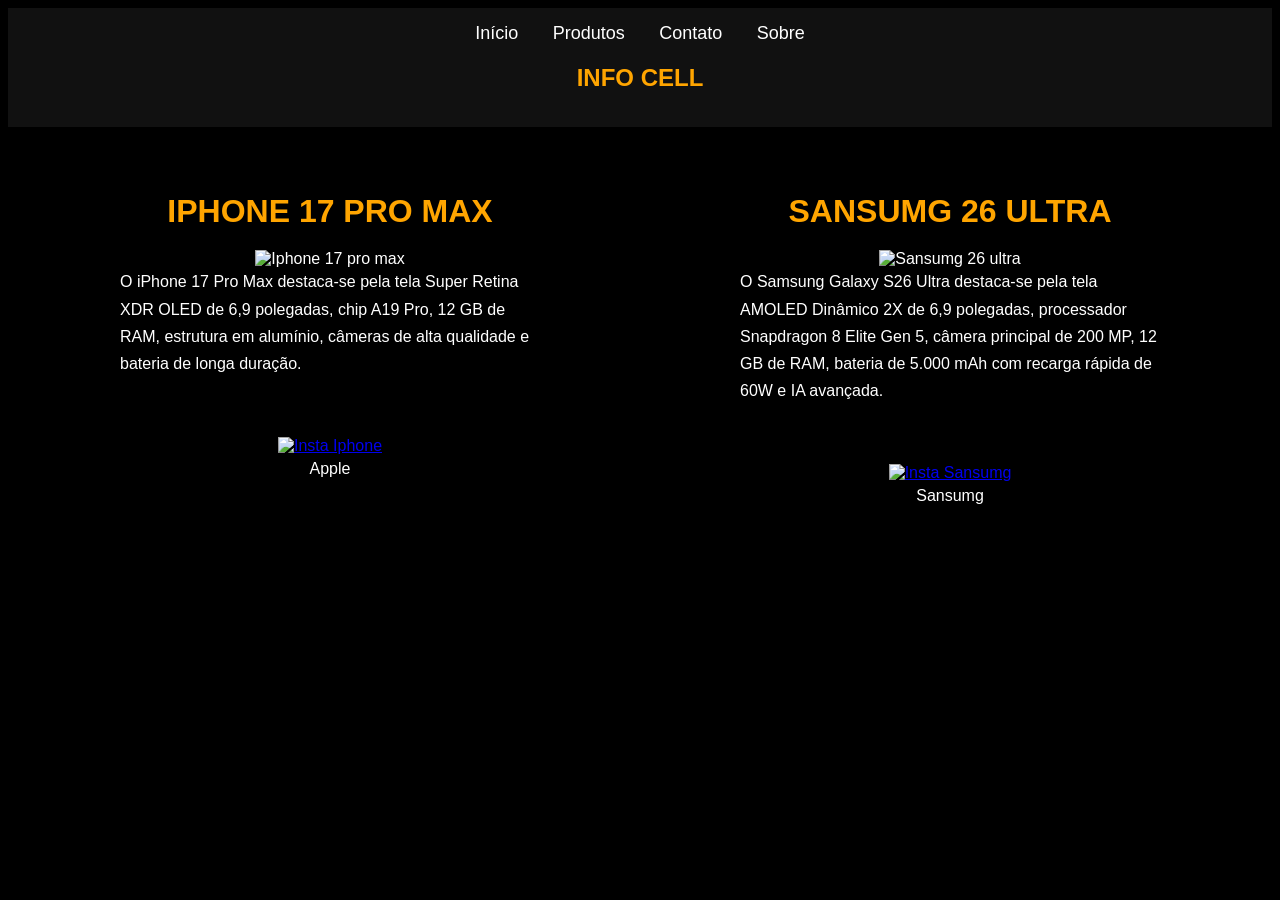
==== home.html @ 0fdc32d9 "Info Cell" ====
<!DOCTYPE html>
<html lang="pt-br">

<head>
    <meta charset="UTF-8">
    <meta name="viewport" content="width=device-width, initial-scale=1.0">
    <title>Home</title>
    <link rel="stylesheet" href="style.css">
</head>

<body>
    <nav class="menu">
        <a href="#">Início</a>
        <a href="#">Produtos</a>
        <a href="#">Contato</a>
        <a href="#">Sobre</a>
        <h1 class="info">INFO CELL</h1>
    </nav>





    <div class="itens">


        <div class="card">
            <h2>IPHONE 17 PRO MAX</h2>
            <img src="https://allugator.com/_next/image?url=https%3A%2F%2Fimages.digital.allugator.com%2Fproducts%2F17promax1.png&w=512&q=90"
                alt="Iphone 17 pro max">
            <p>
                O iPhone 17 Pro Max destaca-se pela tela Super Retina XDR OLED de 6,9 polegadas,
                chip A19 Pro, 12 GB de RAM, estrutura em alumínio, câmeras de alta qualidade
                e bateria de longa duração.
            </p>

            <div class="insta">
                <a href="https://www.instagram.com/apple/">
                <img src="https://cdn-icons-png.flaticon.com/512/174/174855.png" alt="Insta Iphone">
                </a>
                <p>Apple</p>


            </div>

        </div>

        <div class="card">
            <h2>SANSUMG 26 ULTRA</h2>
            <img src="https://files.tecnoblog.net/wp-content/uploads/2026/02/galaxy-s26-ultra-violeta-700x700.png"
                alt="Sansumg 26  ultra">
            <p>
                O Samsung Galaxy S26 Ultra destaca-se pela tela AMOLED Dinâmico 2X de 6,9 polegadas,
                processador Snapdragon 8 Elite Gen 5, câmera principal de 200 MP, 12 GB de RAM,
                bateria de 5.000 mAh com recarga rápida de 60W e IA avançada.
            </p>

            <div class="insta">
                <a href="https://www.instagram.com/samsungbrasil/">
                <img src="https://cdn-icons-png.flaticon.com/512/174/174855.png" alt="Insta Sansumg">
                </a>
                <p>Sansumg</p>
            </div>

        </div>




</body>

</html>
---- style.css ----
body{
    font-family: Arial, Helvetica, sans-serif;
    font-size: medium;
    background-color:black;
    color: white;

}

.menu{
    background-color: #111;
    padding: 15px;
    text-align: center;
    margin-bottom: 40px;
}

.menu a {
    color: white;
    text-decoration: none;
    margin: 0 15px;
    font-size: 18px;
}

.menu a:hover {
    color: orange;
}

.info{
    text-align: center;
    color: orange;
}

.itens{
   display: flex;
    justify-content: center;
    gap: 200px;
    text-align: center;
}


.card img{
    width: 200px;
    
}

.card p {
    color: white;
    font-size: 16px;
    line-height: 1.7;
    text-align: left;
    max-width: 420px;
    margin: 0 auto;
}

.card h2{
    text-align: center;
    color: orange;
    margin-bottom: 20px;
    font-size: 32px;

}

.insta img{
    margin-top: 60px;
    width: 100px;
}

.insta p{
    text-align: center;
}
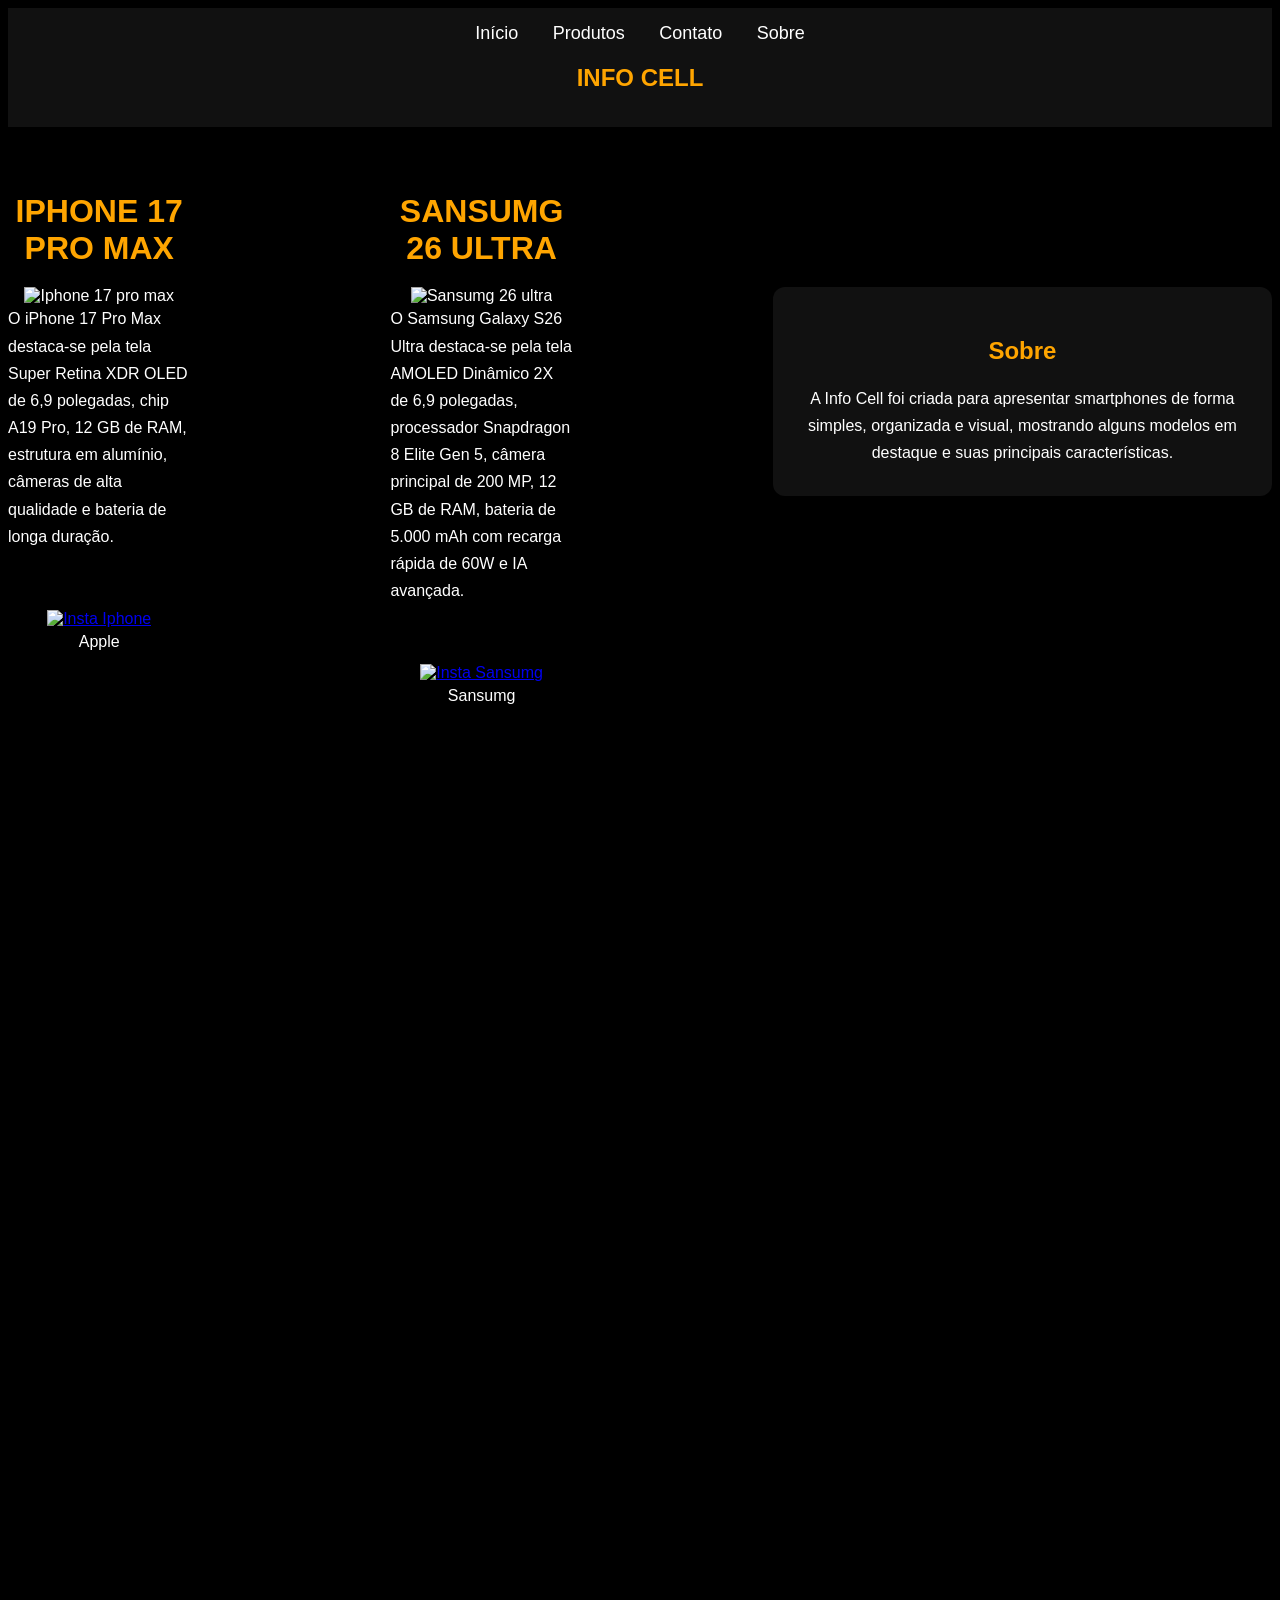
==== commit 990129c0: "info cell" ====
--- a/home.html
+++ b/home.html
@@ -10,7 +10,7 @@
 
 <body>
     <nav class="menu">
-        <a href="#">Início</a>
+        <a href="#sobre">Início</a>
         <a href="#">Produtos</a>
         <a href="#">Contato</a>
         <a href="#">Sobre</a>
@@ -62,8 +62,19 @@
                 <p>Sansumg</p>
             </div>
 
-        </div>
+    </div> 
 
+    <section id="sobre" class="sobre">
+        <h2>Sobre</h2>
+        <p>
+            A Info Cell foi criada para apresentar smartphones de forma simples,
+            organizada e visual, mostrando alguns modelos em destaque e suas principais características.
+        </p>
+    </section>
+
+</body>
+
+</html>
 
 
 
--- a/style.css
+++ b/style.css
@@ -66,4 +66,28 @@
 
 .insta p{
     text-align: center;
+}
+
+
+
+.sobre {
+    background-color: #111;   
+    color: white;             
+    width: 80%;               
+    margin:100% 0px;
+    padding: 30px;            
+    border-radius: 12px;      
+    margin-top: 120px;    
+}
+
+.sobre h2 {
+    color: orange;            
+    margin-bottom: 20px;      
+}
+
+
+.sobre p {
+    max-width: 700px;         
+    margin: 0 auto;           
+    line-height: 1.7;         
 }
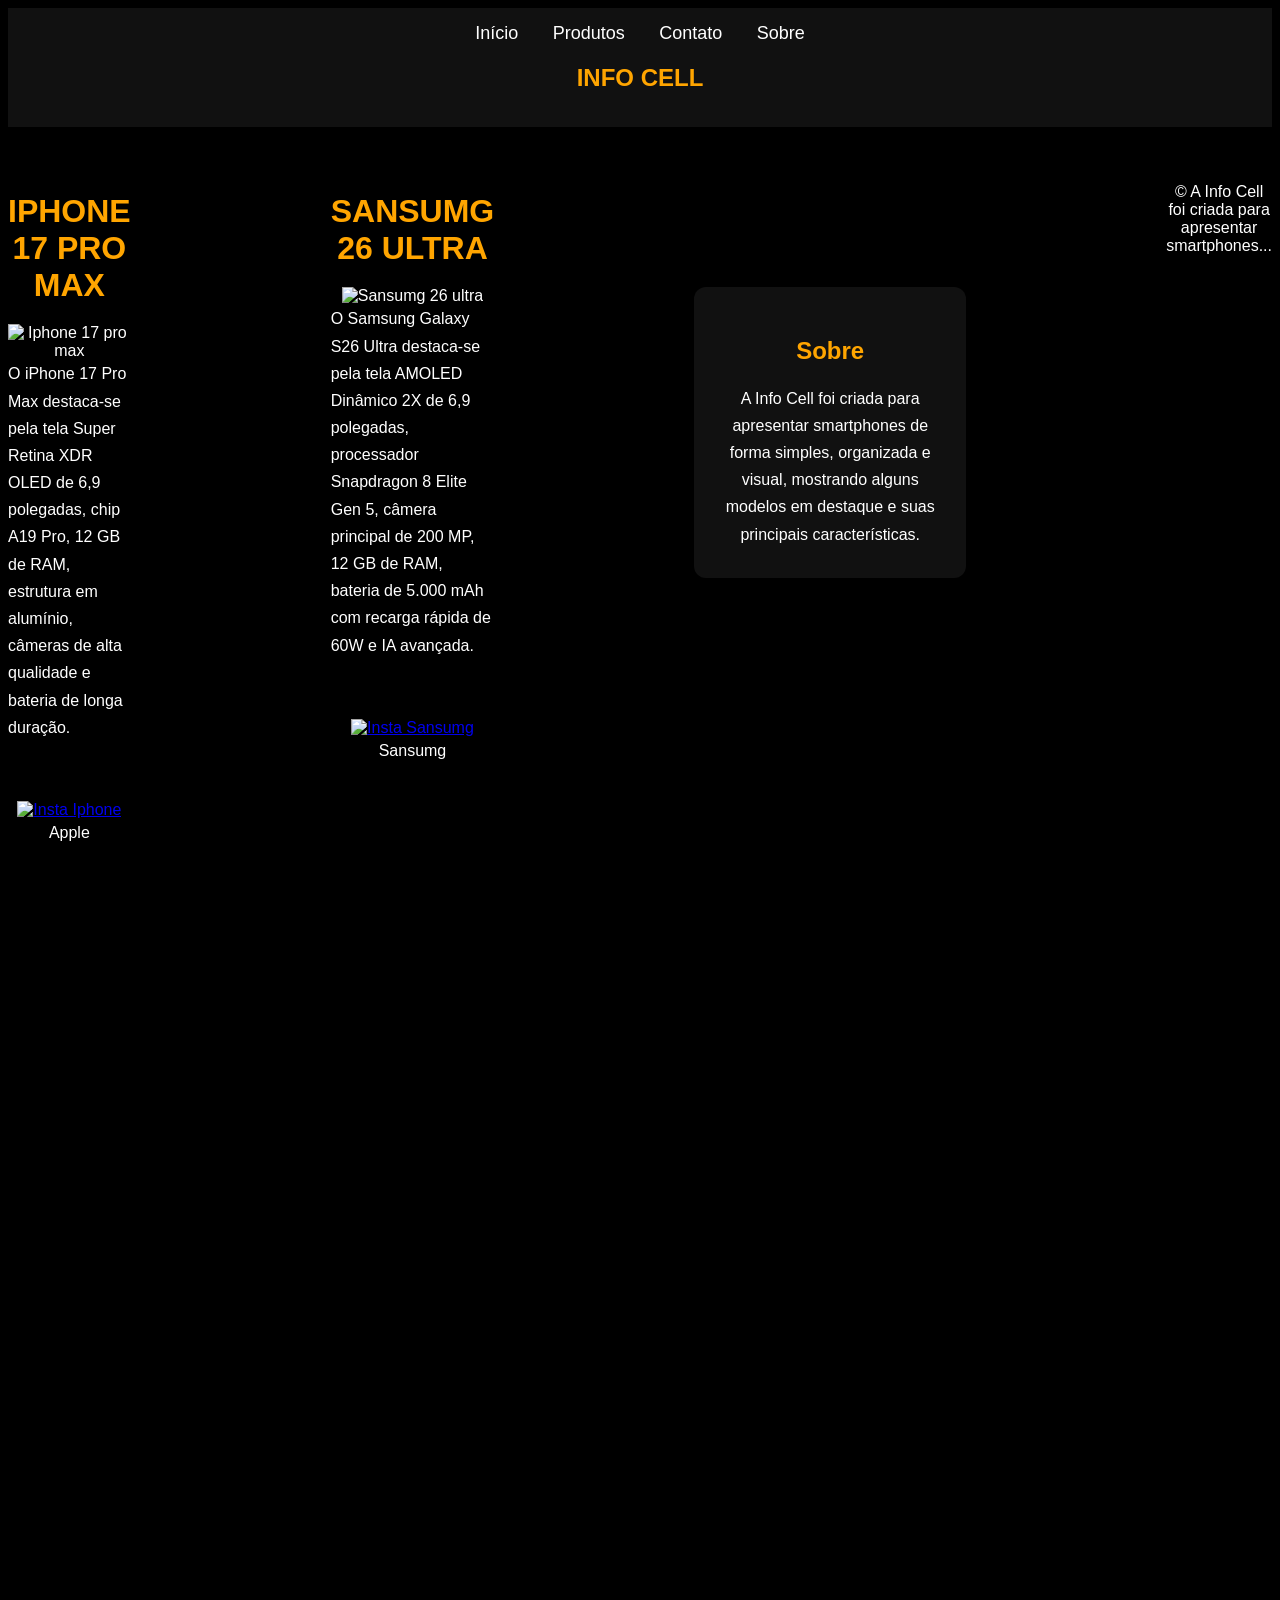
==== commit 39cf0099: "atualização" ====
--- a/home.html
+++ b/home.html
@@ -9,15 +9,13 @@
 </head>
 
 <body>
-    <nav class="menu">
-        <a href="#sobre">Início</a>
-        <a href="#">Produtos</a>
-        <a href="#">Contato</a>
-        <a href="#">Sobre</a>
-        <h1 class="info">INFO CELL</h1>
-    </nav>
-
-
+ <nav class="menu">
+    <a href="#">Início</a>
+    <a href="#">Produtos</a>
+    <a href="#">Contato</a>
+    <a href="#sobre">Sobre</a>
+    <h1 class="info">INFO CELL</h1>
+</nav>
 
 
 
@@ -64,19 +62,20 @@
 
     </div> 
 
-    <section id="sobre" class="sobre">
-        <h2>Sobre</h2>
-        <p>
-            A Info Cell foi criada para apresentar smartphones de forma simples,
-            organizada e visual, mostrando alguns modelos em destaque e suas principais características.
-        </p>
-    </section>
+  <section id="sobre" class="sobre">
+    <h2>Sobre</h2>
+    <p>
+        A Info Cell foi criada para apresentar smartphones de forma simples,
+        organizada e visual, mostrando alguns modelos em destaque e suas principais características.
+    </p>
+</section>
 
 </body>
 
-</html>
 
-
+<footer class="footer">
+    <p>© A Info Cell foi criada para apresentar smartphones...</p>
+</footer>
 
 </body>
 
--- a/style.css
+++ b/style.css
@@ -90,4 +90,9 @@
     max-width: 700px;         
     margin: 0 auto;           
     line-height: 1.7;         
+}
+
+
+html {
+  scroll-behavior: smooth;
 }
